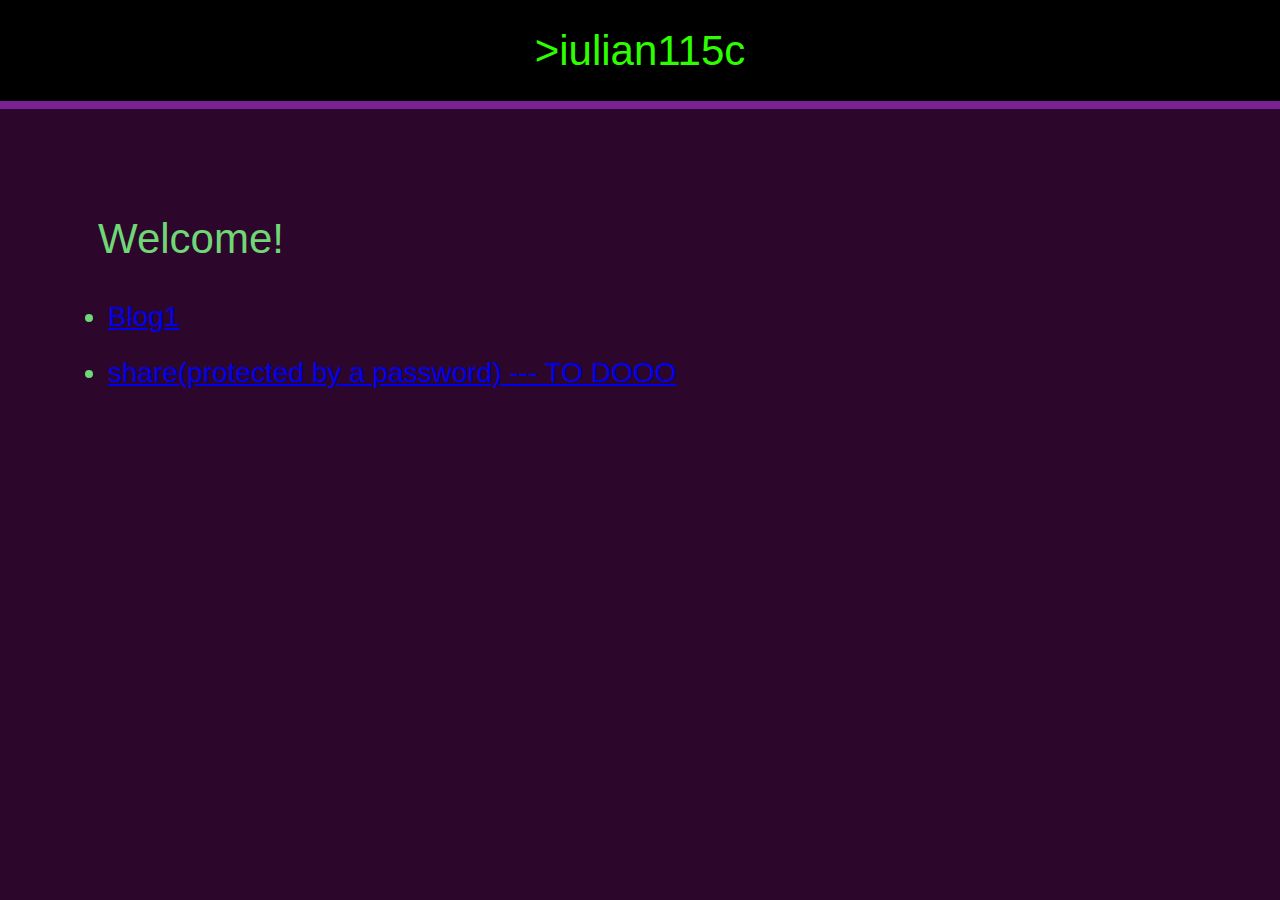
==== www/html/index.html @ 561e457b "first commit" ====
<!DOCTYPE html>
<html>
    <head>
        <titletitle>
        <style>
            body {
                width: 35em;
                margin: 0 auto;
                font-family: Tahoma, Verdana, Arial, sans-serif;
            }
        </style>
    </head>
        <body>
            <
            
        </body> 
</html>
-----------------
CTYPE html>
<html>
<head>
  <meta name="viewport" content="width=device-width, initial-scale=1">
  <meta charset="utf-8"> 
  <script src="https://code.jquery.com/jquery-3.6.0.js" integrity="sha256-H+K7U5CnXl1h5ywQfKtSj8PCmoN9aaq30gDh27Xc0jk=" crossorigin="anonymous"></script>
  <link rel="stylesheet" href="css/reset.css">
  <link rel="stylesheet" href="css/blog_page.css">
  <link rel="stylesheet" href="css/hover_popup.css">
</head>
<body>
  <div class="header">
    <img class="logo" src="/images/logo.png" alt="">
    <h2>>iulian115c</h2>
    <div class="progress-container">
      <div class="progress-bar" id="myBar"></div>
    </div>  
  </div>

  <div class="content">
    <h2>Welcome!</h2>
        <ul>
            <li><a href="blog1.html">Blog1</a></li>
            <li><a href="share">share(protected by a password) --- TO DOOO</a></li>
        </ul>

  &nbsp;&nbsp;&nbsp;&nbsp;&nbsp;&nbsp;
  <br><br><br><br><br><br><br>

  <script src="js/scroll_bar.js"></script>
</body>
</html>
---- www/html/css/blog_page.css ----
/*https://stackoverflow.com/questions/7049952/what-are-the-default-margins-for-the-html-heading-tags-h1-h2-h3-etc*/
/*http://howtocenterincss.com/#contentType=div&horizontal=left&vertical=middle*/
@font-face {
    font-family: Fontin;
    src: url(../Fontin.otf);
}

span, body{
  font-family: Fontin;
}

body {
  margin: 0;
  font-size: 28px;
  font-family: Arial, Helvetica, sans-serif;
  color: #6fd775;
  background-color: #2d062c;
  line-height: 38px;
}

.header {
  position: fixed;
  top: 0;
  z-index: 1;
  width: 100%;
  color: #2dff01;
  background-color: #000;
}

.header h2 {
  text-align: center;
}

.progress-container {
  width: 100%;
  height: 8px;
  background: #7a2193;
}

.progress-bar {
  height: 8px;
  background: #04AA6D;
  width: 0%;
}

.content {
  padding: 100px 0;
  margin: 50px auto 0 auto;
  width: 80%;
}
/*heading sizes */

h2 {
  font-size: 1.5em;
  margin: .75em 0;
}

h3 {
  font-size: 2em;
  margin: .83em 0;
}

ul{
  font-family: Verdana, Arial, Helvetica, sans-serif;
  list-style-type:disc;
  margin: 10px;
  /*font-size: 12px;*/
  line-height: 2em;
}

.logo{
  position: absolute;
  height: 73px;
  top: 50%;
  transform: translate(18%,-58%);
}

p{
  padding-bottom: 20px;
}
---- www/html/css/hover_popup.css ----
/*source:
	http://www.wickham43.net/hoverpopups.php
*/

/*HOVER POPUP LINKS*/

/*hoverpopups type 1*/

#popup {
	display: inline;
}

#popup, #popup:visited {
	display: inline;
	width: 130px;
	line-height: 30px;
	text-align: right;
	padding: 0 10px;
	margin: 0;
	text-decoration: none;
	font-size: 1em;
	/*font-weight: bold;*/
	background: black;
}

#popup span {
	display: none;
}

#popup:hover { 
	position: relative;
	background-color: #e9e9e2; 
}

/* the IE correction rule */
#popup:hover	{
	position: relative;
	color: #dbb646;
	background-color: #000;
	text-indent: 0; /* added the default value */
}

#popup:hover span {
	display: inline;
	position: absolute;
	top: 0px;
	left: 170px;
	width: 200%;
	margin: 50px 0 0 -200%;
	padding: 8px 32px;
	color: #fff;
	font-weight: normal;
	background: #000;
	text-align: left;
	border: 1px solid #1b2062;
	font-size: 18px;
	left: 450px;
	transform: translate(0%,0%);
}


/*THUMBNAIL HOVERPOPUPS*/

.thumbnail  {
	position: relative;
	float: left;
	padding: 5px;
	/*z-index: 0;*/
}

.thumbnail:hover {
	background-color: #e9e9e2;
	/*z-index: 50;*/
	color: #335500;
	text-decoration: none;
}

.thumbnail span { /*CSS for enlarged image*/
	position: absolute;
	background-color: #e5e5e5;
	padding: 5px;
	/*left: -1000px;*/
	border: 1px solid #666;
	visibility: hidden;
	color: black;
	text-decoration: none;
}

.thumbnail span img { /*CSS for enlarged image*/
	border-width: 0px; 
	/*padding: 2px;*/
}

.thumbnail:hover span { /*CSS for enlarged image on hover*/
	visibility: visible; 
	width: 200px;
	top: 5px; /* use IF IE6 style to correct IE6 positions of larger image relative to thumb */
	left: 300px;/*position where enlarged image should offset horizontally */
}

/*THUMBNAIL2 - thumbnail2 has border and border on hover*/

.thumbnail2 {
	position: relative;
	float: left;
	padding: 5px;
	/*z-index: 0;*/
}

.thumbnail2:hover { 
	background-color: #e9e9e2;
	/*z-index: 50;*/
	color: #335500;
	text-decoration: none;
}

.thumbnail2 span { /*CSS for enlarged image*/
	position: absolute;
	background-color: #e5e5e5;
	padding: 5px;
	/*left: -1000px;*/
	border: 1px solid #666;
	visibility: hidden;
	color: black;
	text-decoration: none;
}

.thumbnail2 span img { /*CSS for enlarged image*/
	border-width: 0px;
	/*padding: 2px;*/
}

.thumbnail2:hover span { /*CSS for enlarged image on hover*/
	visibility: visible; width: 208px;
	top: 5px; /* use IF IE6 style to correct IE6 positions of larger image relative to thumb */
	left: 300px;/*position where enlarged image should offset horizontally */
}

a.thumbnail2 img { 
	text-decoration:none;
	z-index: 50; 
}

/*if same attribute for all 4 states, then declare here in
a.thumbnail2*/ 

a.thumbnail2 img:link { 
	border: 2px solid #e9e9e2; 
	background: transparent; 
}

a.thumbnail2 img:visited { 
	border: 2px solid #e9e9e2; 
	background : transparent; 
}

a.thumbnail2 img:hover { 
	border: 2px solid #f00; 
	background : transparent; 
}

a.thumbnail2 img:active { 
	border: 2px solid #e9e9e2; 
	background : transparent; 
}

a.thumbnail2 img { 
	border: 2px solid #e9e9e2; 
}

/*end of hover popup links*/
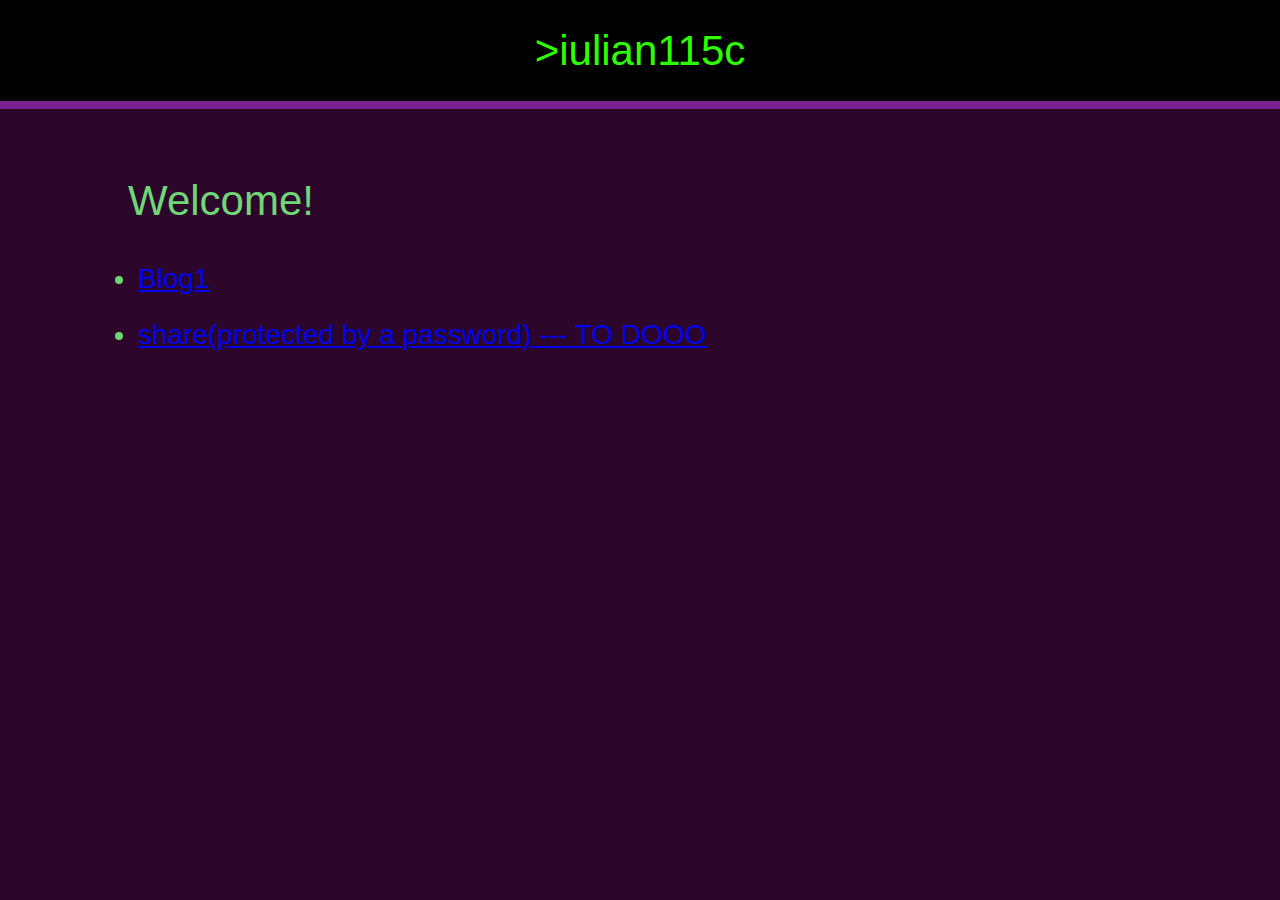
==== commit 071fd936: "progress bar + favicon" ====
--- a/www/html/index.html
+++ b/www/html/index.html
@@ -1,49 +1,31 @@
 <!DOCTYPE html>
 <html>
-    <head>
-        <titletitle>
-        <style>
-            body {
-                width: 35em;
-                margin: 0 auto;
-                font-family: Tahoma, Verdana, Arial, sans-serif;
-            }
-        </style>
-    </head>
-        <body>
-            <
-            
-        </body> 
-</html>
------------------
-CTYPE html>
-<html>
 <head>
-  <meta name="viewport" content="width=device-width, initial-scale=1">
-  <meta charset="utf-8"> 
-  <script src="https://code.jquery.com/jquery-3.6.0.js" integrity="sha256-H+K7U5CnXl1h5ywQfKtSj8PCmoN9aaq30gDh27Xc0jk=" crossorigin="anonymous"></script>
-  <link rel="stylesheet" href="css/reset.css">
-  <link rel="stylesheet" href="css/blog_page.css">
-  <link rel="stylesheet" href="css/hover_popup.css">
+	<meta name="viewport" content="width=device-width, initial-scale=1">
+	<meta name="viewport" content="width=device-width, initial-scale=1">
+	<meta charset="utf-8"> 
+	<script src="https://code.jquery.com/jquery-3.6.0.js" integrity="sha256-H+K7U5CnXl1h5ywQfKtSj8PCmoN9aaq30gDh27Xc0jk=" crossorigin="anonymous"></script>
+	<link rel="stylesheet" href="css/reset.css">
+	<link rel="stylesheet" href="css/blog_page.css">
+	<link rel="stylesheet" href="css/hover_popup.css">
 </head>
 <body>
   <div class="header">
-    <img class="logo" src="/images/logo.png" alt="">
-    <h2>>iulian115c</h2>
-    <div class="progress-container">
-      <div class="progress-bar" id="myBar"></div>
-    </div>  
+	<h2>>iulian115c</h2>
+	<div class="progress-container">
+		<div class="progress-bar" id="myBar"></div>
+	</div>  
   </div>
 
-  <div class="content">
-    <h2>Welcome!</h2>
-        <ul>
-            <li><a href="blog1.html">Blog1</a></li>
-            <li><a href="share">share(protected by a password) --- TO DOOO</a></li>
-        </ul>
+	<div class="content">
+	<h2>Welcome!</h2>
+	<ul>
+		<li><a href="blog1.html">Blog1</a></li>
+		<li><a href="share">share(protected by a password) --- TO DOOO</a></li>
+	</ul>
 
-  &nbsp;&nbsp;&nbsp;&nbsp;&nbsp;&nbsp;
-  <br><br><br><br><br><br><br>
+	&nbsp;&nbsp;&nbsp;&nbsp;&nbsp;&nbsp;
+	<br><br><br><br><br><br><br>
 
   <script src="js/scroll_bar.js"></script>
 </body>
--- a/www/html/css/hover_popup.css
+++ b/www/html/css/hover_popup.css
@@ -44,9 +44,9 @@
 	display: inline;
 	position: absolute;
 	top: 0px;
-	left: 170px;
-	width: 200%;
-	margin: 50px 0 0 -200%;
+	left: 140px;
+	width: 100%;
+	margin: 39px -170px;
 	padding: 8px 32px;
 	color: #fff;
 	font-weight: normal;
@@ -54,8 +54,6 @@
 	text-align: left;
 	border: 1px solid #1b2062;
 	font-size: 18px;
-	left: 450px;
-	transform: translate(0%,0%);
 }
 
 
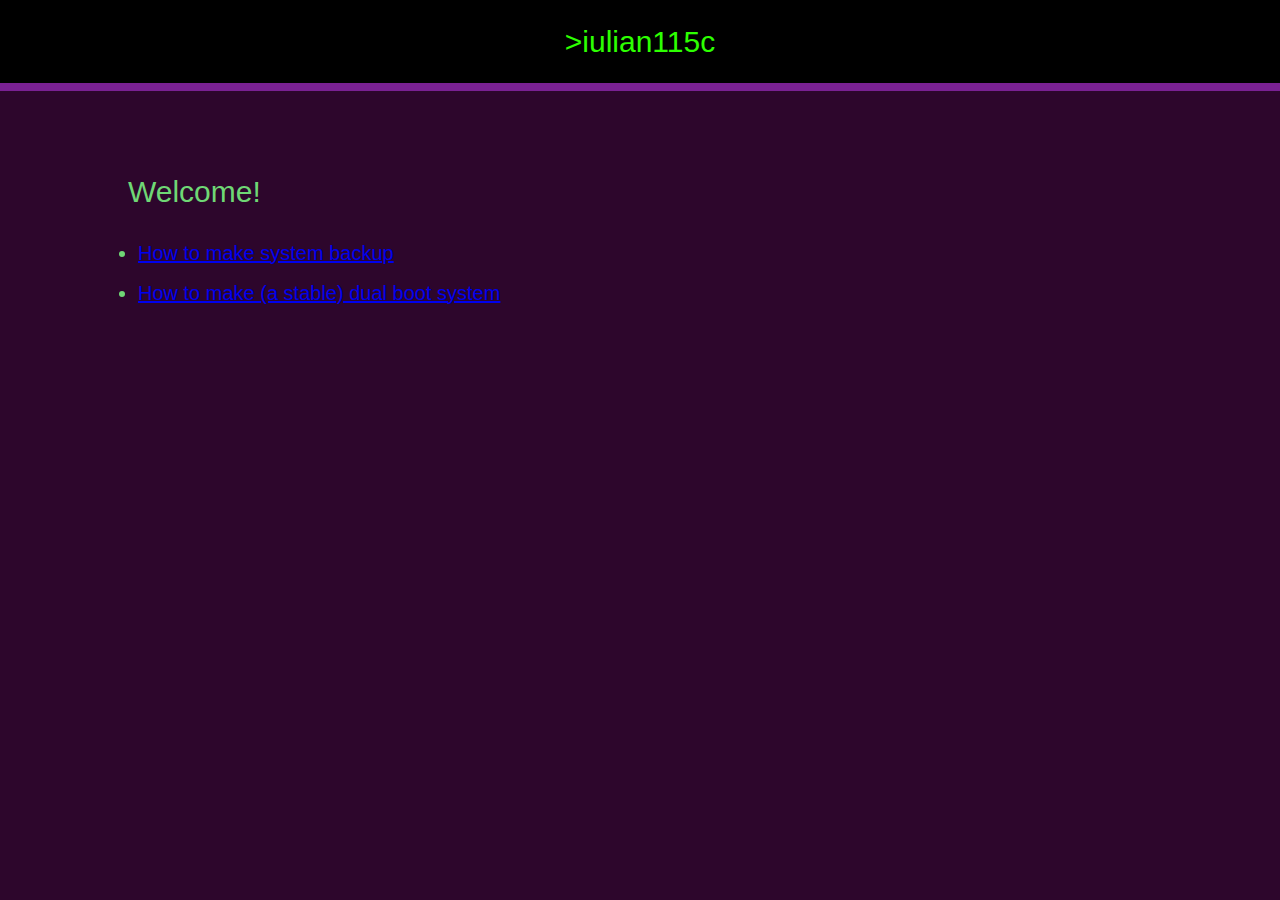
==== commit bf839115: "renamed the two blogs started so far and created a template" ====
--- a/www/html/index.html
+++ b/www/html/index.html
@@ -20,12 +20,11 @@
 	<div class="content">
 	<h2>Welcome!</h2>
 	<ul>
-		<li><a href="blog1.html">Blog1</a></li>
-		<li><a href="share">share(protected by a password) --- TO DOOO</a></li>
+		<li><a href="1_system_backups.html">How to make system backup</a></li>
+		<li><a href="2_boot_process.html">How to make (a stable) dual boot system</a></li>
+		<!-- <li><a href="share.html">share(protected by a password) --- TO DOOO</a></li>-->
 	</ul>
 
-	&nbsp;&nbsp;&nbsp;&nbsp;&nbsp;&nbsp;
-	<br><br><br><br><br><br><br>
 
   <script src="js/scroll_bar.js"></script>
 </body>
--- a/www/html/css/blog_page.css
+++ b/www/html/css/blog_page.css
@@ -1,5 +1,7 @@
 /*https://stackoverflow.com/questions/7049952/what-are-the-default-margins-for-the-html-heading-tags-h1-h2-h3-etc*/
 /*http://howtocenterincss.com/#contentType=div&horizontal=left&vertical=middle*/
+
+/*rgb(73, 57, 122) - pusple as gentoo */
 @font-face {
     font-family: Fontin;
     src: url(../Fontin.otf);
@@ -11,7 +13,7 @@
 
 body {
   margin: 0;
-  font-size: 28px;
+  font-size: 20px;
   font-family: Arial, Helvetica, sans-serif;
   color: #6fd775;
   background-color: #2d062c;
@@ -77,4 +79,4 @@
 
 p{
   padding-bottom: 20px;
-}+}
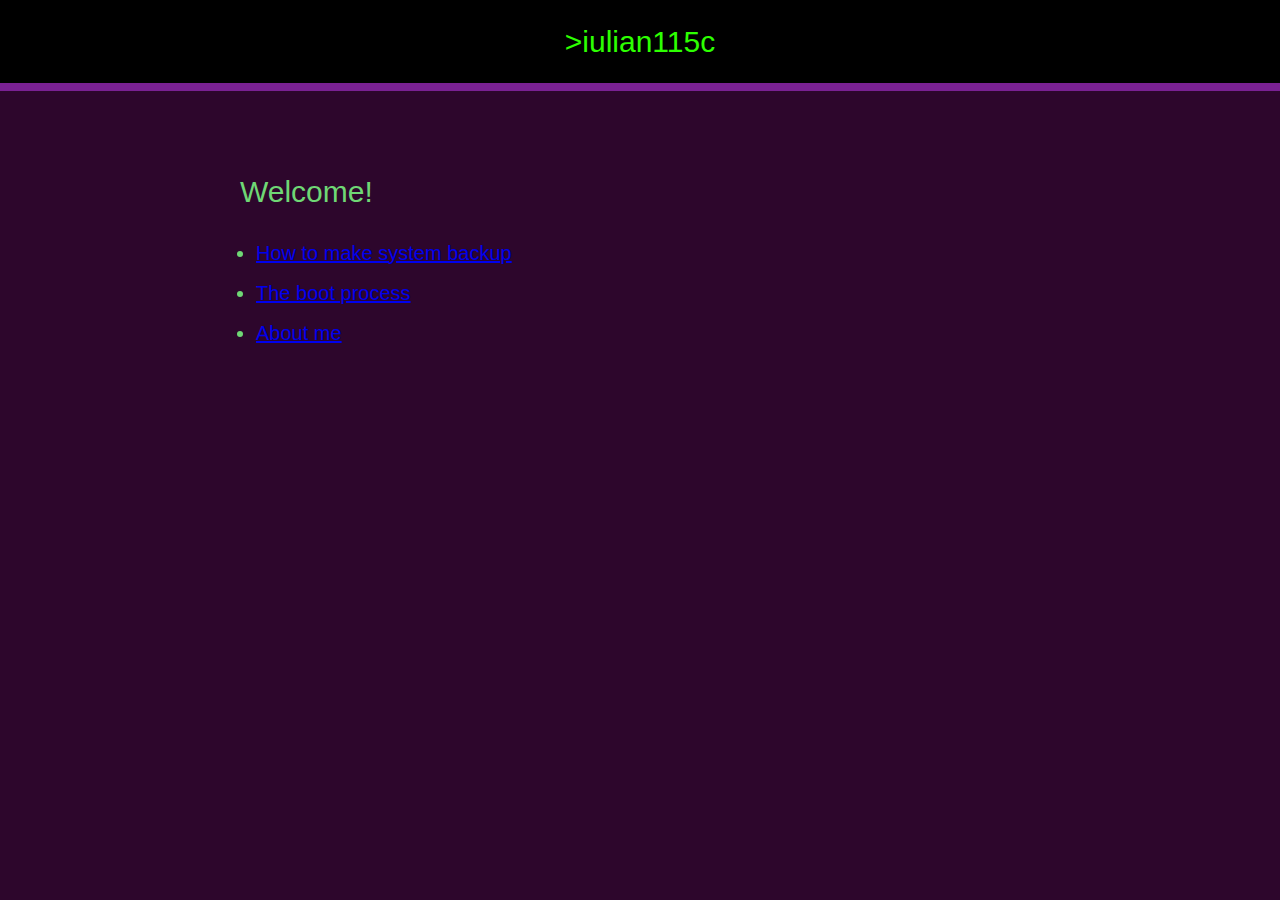
==== commit b850ed29: "improved the two blogs" ====
--- a/www/html/index.html
+++ b/www/html/index.html
@@ -21,8 +21,32 @@
 	<h2>Welcome!</h2>
 	<ul>
 		<li><a href="1_system_backups.html">How to make system backup</a></li>
-		<li><a href="2_boot_process.html">How to make (a stable) dual boot system</a></li>
+		<li><a href="2_boot_process.html">The boot process	</a></li>
+		<li><a href="about_me.html">About me</a></li>
 		<!-- <li><a href="share.html">share(protected by a password) --- TO DOOO</a></li>-->
+		<!--
+			Work in progress: 
+			bloom-anderson taxonomy
+				https://www.dacobots.com/Community/educational-objectives-for-elearning-bloom-anderson-taxonomy/
+				https://quincycollege.edu/wp-content/uploads/Anderson-and-Krathwohl_Revised-Blooms-Taxonomy.pdf
+			Problem solving:
+				[Disclaimer]
+				This blog is written without to much research on the subject, so if you researched it eought that I mke you fell that something of what i write is wrong, please write me at raduicaiulian@gmail.com using "radusan blog" as subject(this subject is used by my mail filters to make sure that the email ia not ending up in the spam folder, instead it is placed into a special folder to which helps me keep the imbox clean).
+				If you are interested in this topic from the perspective of Computer Science and want the best aproch on this topic then this(vlad rtfm) page may be more apropiat for you but If you find the size of that page overwhelming, would like a more generalist aproch or you are a fan of more of a vizual representation(like images and videos) this maybe a more suitable alternative. 
+
+				[Motivation]
+				There are two reasons why I wanted to write this blog:
+
+				-There is a person that keeps coming to me in order to get help with her problem, I'm not talkig about programing questions or Computer Science related problems, general things like "I need to get this thing done by x date. Please help me!" or "I have to solve this prolem. Please fix it! " :)
+
+				-I see to often people asking obvious questions, past myself incuded, and the outcome is one of the following: either they get offende when receive some answer like "This place is not appropriate for your question", RTFM or this(rtfm from vlad), either they do not have enough patience to answare to the queationa that someone asks in order to help them and here I found the following situations(either they do not really think that someone really can help them so just asking and expecting someone will just come with the right answare(this may happen because they were asked in the past almost the same questions and the guy who asked them dezinformed them or just was not able to provide an answare  ) ) responsable for why this this reason make people get offended.
+
+				In this article [check the definition of an article] I'll try to describe the steps that I follow in order to solve a problem, any problem, and will do this by 
+
+
+
+
+		-->
 	</ul>
 
 
--- a/www/html/css/blog_page.css
+++ b/www/html/css/blog_page.css
@@ -46,9 +46,10 @@
 }
 
 .content {
+  text-align: justify;
   padding: 100px 0;
   margin: 50px auto 0 auto;
-  width: 80%;
+  width: 800px;
 }
 /*heading sizes */
 
@@ -65,7 +66,7 @@
 ul{
   font-family: Verdana, Arial, Helvetica, sans-serif;
   list-style-type:disc;
-  margin: 10px;
+  margin: 16px;
   /*font-size: 12px;*/
   line-height: 2em;
 }
@@ -77,6 +78,53 @@
   transform: translate(18%,-58%);
 }
 
-p{
+p {
   padding-bottom: 20px;
 }
+
+.unselecable {
+        -webkit-touch-callout: none;
+        -webkit-user-select: none;
+        -khtml-user-select: none;
+        -moz-user-select: none;
+        -ms-user-select: none;
+        user-select: none;
+}
+
+.date {
+	position: fixed;
+	bottom: 20px;
+	z-index: -1;
+	width: 100%;
+	color: #fff;
+	font-family: SanSeif;
+	writing-mode: vertical-lr;
+}
+
+ol li::marker{
+  color: yellow;
+}
+
+.sup {
+  vertical-align: super;
+  text-decoration: none;
+  color: yellow;
+  list-style: decimal !important;
+}
+
+pre {
+    border: 2px solid #484848;
+    background: black;
+    color: gray;
+    border-radius: 6px;
+    overflow-y: scroll;
+}
+
+.content img, .content embed {
+  width: 100%; 
+}
+
+.diagram {
+  text-align: center;
+  font-style: italic;
+}--- a/www/html/css/hover_popup.css
+++ b/www/html/css/hover_popup.css
@@ -6,11 +6,11 @@
 
 /*hoverpopups type 1*/
 
-#popup {
+.popup {
 	display: inline;
 }
 
-#popup, #popup:visited {
+.popup, .popup:visited {
 	display: inline;
 	width: 130px;
 	line-height: 30px;
@@ -21,39 +21,6 @@
 	font-size: 1em;
 	/*font-weight: bold;*/
 	background: black;
-}
-
-#popup span {
-	display: none;
-}
-
-#popup:hover { 
-	position: relative;
-	background-color: #e9e9e2; 
-}
-
-/* the IE correction rule */
-#popup:hover	{
-	position: relative;
-	color: #dbb646;
-	background-color: #000;
-	text-indent: 0; /* added the default value */
-}
-
-#popup:hover span {
-	display: inline;
-	position: absolute;
-	top: 0px;
-	left: 140px;
-	width: 100%;
-	margin: 39px -170px;
-	padding: 8px 32px;
-	color: #fff;
-	font-weight: normal;
-	background: #000;
-	text-align: left;
-	border: 1px solid #1b2062;
-	font-size: 18px;
 }
 
 
